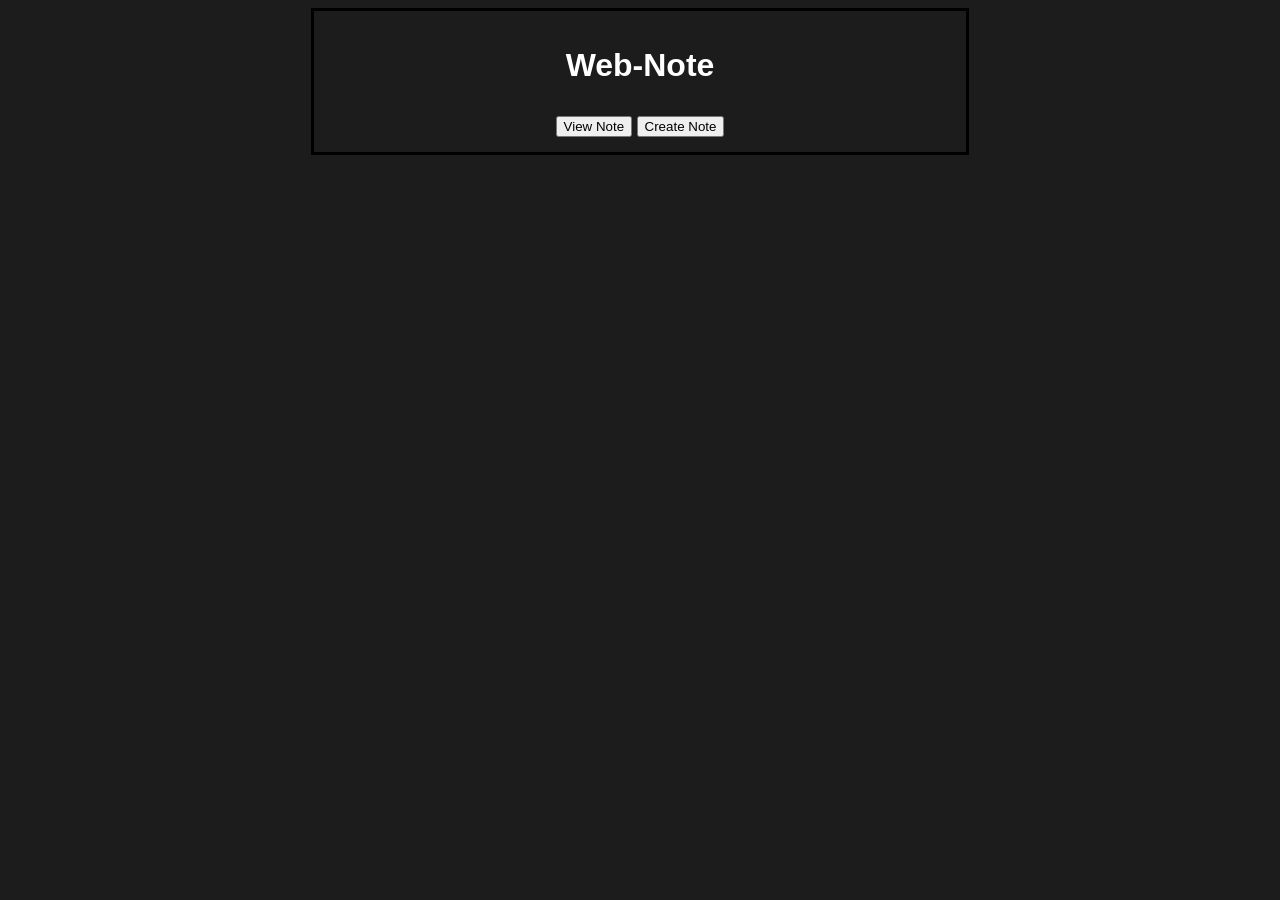
==== index.html @ 9b15bdfb "Update index.html" ====
<html>
    <head>
        <link rel="stylesheet" href="style.css">
    </head>
    <body>
        <div class="centerBorder">
            <div class="center">
                <h1>Web-Note</h1>
            </div>
            
            <div class="center">
            <script>
                function redirect(location)
                { window.location.href = window.location.host + "/" + location + "/"; }
            </script>
            <input type="Button" value="View Note" onclick="redirect('view')">
            <input type="Button" value="Create Note" onclick="redirect('create')">
            </div>
        </div>
    </body>
</html>
---- style.css ----
body
{
    font-family: Arial, Helvetica, sans-serif;
    background-color: #1c1c1c;
    color: white;
}

.centerBorder {
    margin: auto;
    width: 50%;
    border: 3px solid black;
    padding: 10px;
  }

.center
{
    width: 50%;
    text-align: center;
    margin-left: auto;
    margin-right: auto;
    padding: 5px;
    /*border: 1px solid grey;*/
}
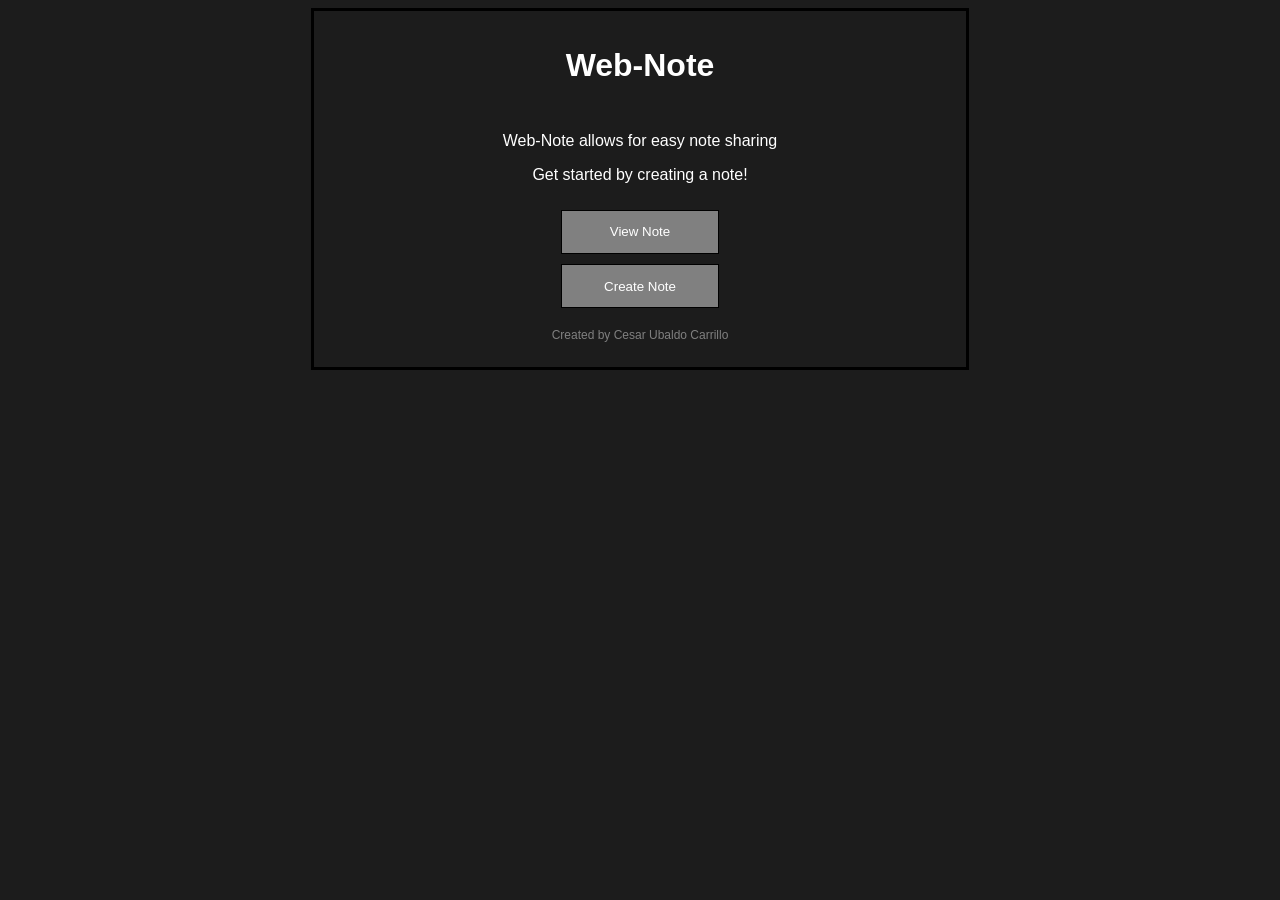
==== commit d875a736: "updated index.html and stylesheet" ====
--- a/index.html
+++ b/index.html
@@ -1,6 +1,9 @@
 <html>
     <head>
         <link rel="stylesheet" href="style.css">
+        <script>
+            function redirect(location) { window.location.href = location + "/"; }
+        </script>
     </head>
     <body>
         <div class="centerBorder">
@@ -9,12 +12,20 @@
             </div>
             
             <div class="center">
-            <script>
-                function redirect(location)
-                { window.location.href = window.location.host + "/" + location + "/"; }
-            </script>
-            <input type="Button" value="View Note" onclick="redirect('view')">
-            <input type="Button" value="Create Note" onclick="redirect('create')">
+                <p>Web-Note allows for easy note sharing</p>
+                <p>Get started by creating a note!</p>
+            </div>
+
+            <div class="center">
+            <input class="button" type="Button" value="View Note" onclick="redirect('view')">
+            </div>
+
+            <div class="center">
+            <input class="button" type="Button" value="Create Note" onclick="redirect('create')">
+            </div>
+
+            <div class="center">
+                <h2>Created by Cesar Ubaldo Carrillo</h2>
             </div>
         </div>
     </body>
--- a/style.css
+++ b/style.css
@@ -20,4 +20,27 @@
     margin-right: auto;
     padding: 5px;
     /*border: 1px solid grey;*/
+}
+
+.button
+{
+    background-color: grey;
+    border: 1px solid black;
+    color: white;
+    width: 50%;
+    height: 5%;
+}
+
+.button:hover
+{
+    background-color: lightblue;
+    color: black;
+}
+
+h2
+{
+    font-family: Arial, Helvetica, sans-serif;
+    color: grey;
+    font-weight: normal;
+    font-size: 12px;
 }
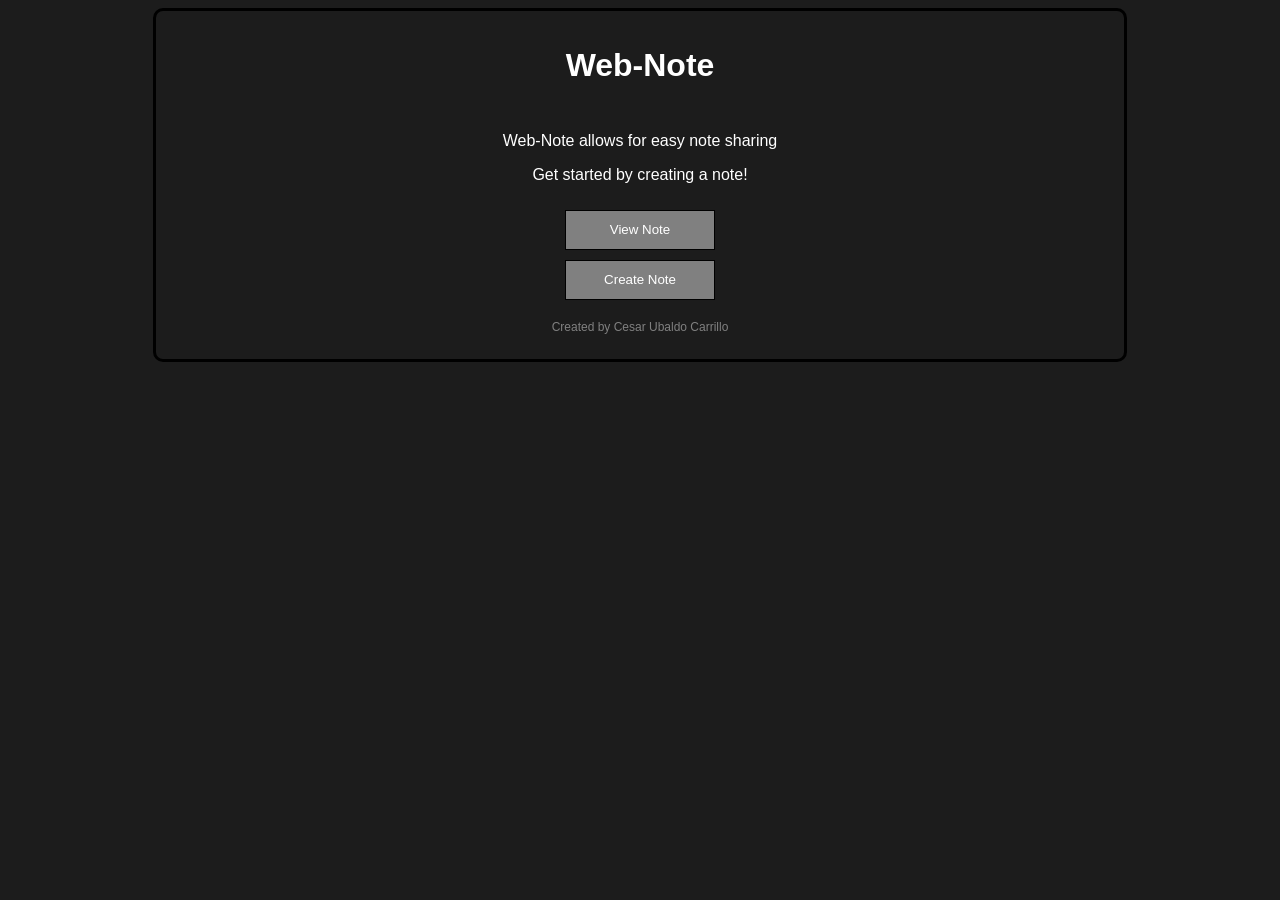
==== commit fff82fd7: "Update index.html" ====
--- a/index.html
+++ b/index.html
@@ -6,25 +6,25 @@
         </script>
     </head>
     <body>
-        <div class="centerBorder">
-            <div class="center">
+        <div class="pageContainer">
+            <div class="pageBlock">
                 <h1>Web-Note</h1>
             </div>
             
-            <div class="center">
+            <div class="pageBlock">
                 <p>Web-Note allows for easy note sharing</p>
                 <p>Get started by creating a note!</p>
             </div>
 
-            <div class="center">
+            <div class="pageBlock">
             <input class="button" type="Button" value="View Note" onclick="redirect('view')">
             </div>
 
-            <div class="center">
+            <div class="pageBlock">
             <input class="button" type="Button" value="Create Note" onclick="redirect('create')">
             </div>
 
-            <div class="center">
+            <div class="pageBlock">
                 <h2>Created by Cesar Ubaldo Carrillo</h2>
             </div>
         </div>
--- a/style.css
+++ b/style.css
@@ -1,3 +1,4 @@
+/* Base Style */
 body
 {
     font-family: Arial, Helvetica, sans-serif;
@@ -5,30 +6,55 @@
     color: white;
 }
 
-.centerBorder {
-    margin: auto;
-    width: 50%;
-    border: 3px solid black;
-    padding: 10px;
-  }
+.check
+{
+    background-color: grey;
+    color: white;
+    outline: 1px solid black;
 
-.center
-{
-    width: 50%;
-    text-align: center;
-    margin-left: auto;
-    margin-right: auto;
-    padding: 5px;
-    /*border: 1px solid grey;*/
+
+    width: 20px;
+    height: 20px;
 }
 
+/* Text Area Class */
+.textSubmission 
+{
+    font-size: 15px;
+    
+    width: 200px;
+    height: 200px;
+
+    background-color: grey;
+    color: white;
+    outline: 1px solid black;
+
+    max-width: 100%;
+}
+
+::placeholder
+{
+    color: rgb(43, 43, 43);
+}
+
+/* Text Box Class */
+.textBox 
+{
+    font-size: 15px;
+
+    background-color: grey;
+    color: white;
+    outline: 1px solid black;
+}
+
+/* Button Class */
 .button
 {
     background-color: grey;
     border: 1px solid black;
     color: white;
-    width: 50%;
-    height: 5%;
+    width: 150px;
+    height: 40px;
 }
 
 .button:hover
@@ -37,6 +63,28 @@
     color: black;
 }
 
+/* Div Classes */
+.pageContainer
+{
+    margin: auto;
+    width: 75%;
+    border: 3px solid black;
+    border-radius: 10px;
+    padding: 10px;
+}
+
+.pageBlock
+{
+    text-align: center;
+    vertical-align: middle;
+    
+    margin-left: auto;
+    margin-right: auto;
+    
+    padding: 5px;
+}
+
+/* Tag Redefine */
 h2
 {
     font-family: Arial, Helvetica, sans-serif;
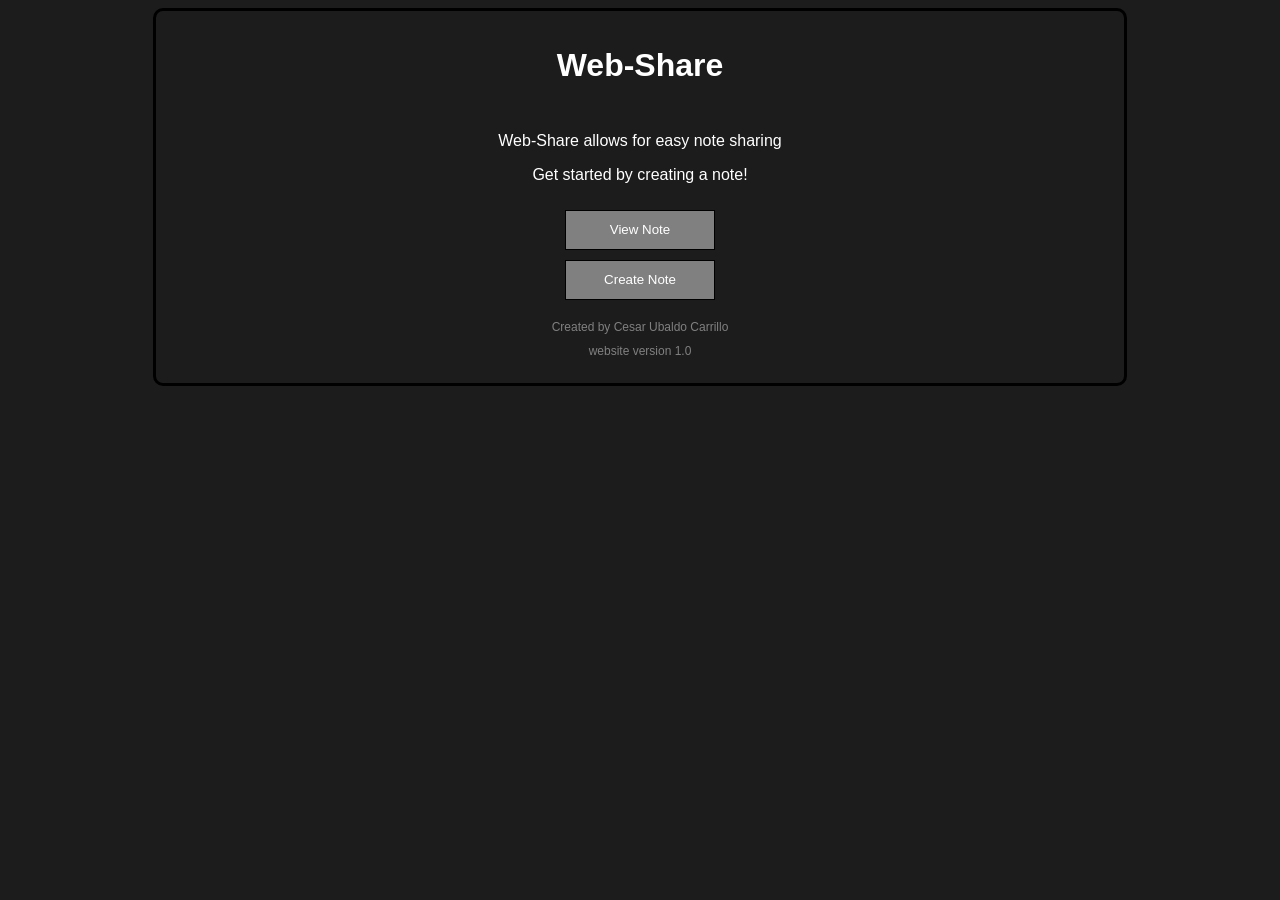
==== commit bd01fbcd: "removed old files and updated front page" ====
--- a/index.html
+++ b/index.html
@@ -1,31 +1,35 @@
-<html>
+<!doctype html>
+<html lang="en">
     <head>
+        <meta charset="utf-16">
         <link rel="stylesheet" href="style.css">
         <script>
+            // button function to redirect to other pages
             function redirect(location) { window.location.href = location + "/"; }
         </script>
     </head>
     <body>
         <div class="pageContainer">
             <div class="pageBlock">
-                <h1>Web-Note</h1>
+                <h1>Web-Share</h1>
             </div>
             
             <div class="pageBlock">
-                <p>Web-Note allows for easy note sharing</p>
+                <p>Web-Share allows for easy note sharing</p>
                 <p>Get started by creating a note!</p>
             </div>
 
             <div class="pageBlock">
-            <input class="button" type="Button" value="View Note" onclick="redirect('view')">
+                <input class="button" type="Button" value="View Note" onclick="redirect('view')">
             </div>
 
             <div class="pageBlock">
-            <input class="button" type="Button" value="Create Note" onclick="redirect('create')">
+                <input class="button" type="Button" value="Create Note" onclick="redirect('create')">
             </div>
 
             <div class="pageBlock">
-                <h2>Created by Cesar Ubaldo Carrillo</h2>
+                <h2>Created by Cesar Ubaldo Carrillo 
+                <h2>website version 1.0</h2>
             </div>
         </div>
     </body>
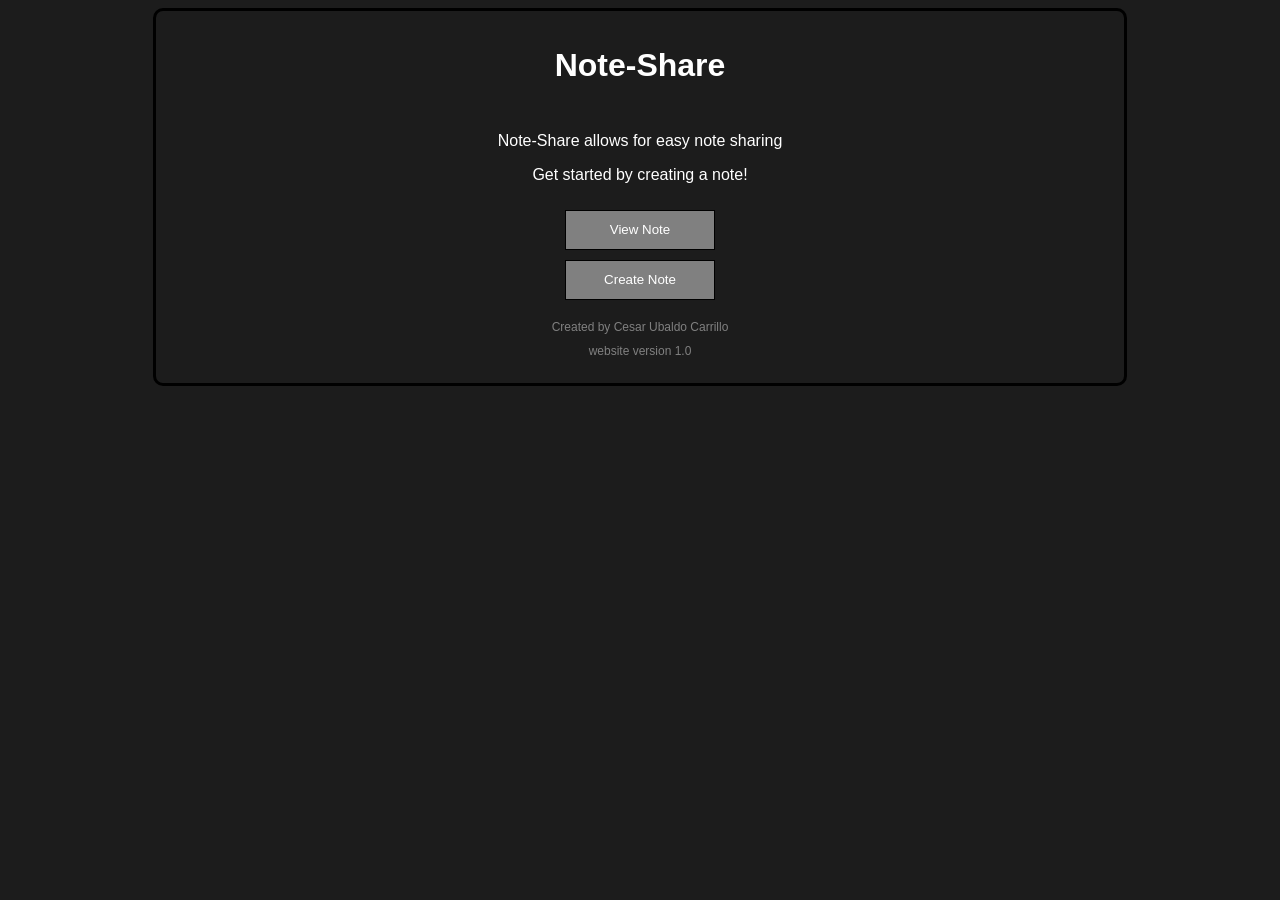
==== commit e7e0035b: "Update index.html" ====
--- a/index.html
+++ b/index.html
@@ -1,8 +1,15 @@
+<!--
+    Author: Cesar Ubaldo Carrillo
+
+    Web-Note Project
+    version 1.0 (12/13/20)
+-->
 <!doctype html>
 <html lang="en">
     <head>
         <meta charset="utf-16">
         <link rel="stylesheet" href="style.css">
+        <title>Note-Share | Main</title>
         <script>
             // button function to redirect to other pages
             function redirect(location) { window.location.href = location + "/"; }
@@ -11,11 +18,11 @@
     <body>
         <div class="pageContainer">
             <div class="pageBlock">
-                <h1>Web-Share</h1>
+                <h1>Note-Share</h1>
             </div>
             
             <div class="pageBlock">
-                <p>Web-Share allows for easy note sharing</p>
+                <p>Note-Share allows for easy note sharing</p>
                 <p>Get started by creating a note!</p>
             </div>
 
--- a/style.css
+++ b/style.css
@@ -1,20 +1,26 @@
+/********************************************
+ * Author: Cesar Ubaldo Carrillo
+ * stylesheet for all pages
+********************************************/
+
 /* Base Style */
 body
 {
     font-family: Arial, Helvetica, sans-serif;
+
     background-color: #1c1c1c;
     color: white;
 }
 
+/* Check Box Class */
 .check
 {
+    width: 20px;
+    height: 20px;
+
     background-color: grey;
     color: white;
     outline: 1px solid black;
-
-
-    width: 20px;
-    height: 20px;
 }
 
 /* Text Area Class */
@@ -63,6 +69,12 @@
     color: black;
 }
 
+.button:disabled
+{
+    background-color: rgb(82, 82, 82);
+    color: grey;
+}
+
 /* Div Classes */
 .pageContainer
 {
